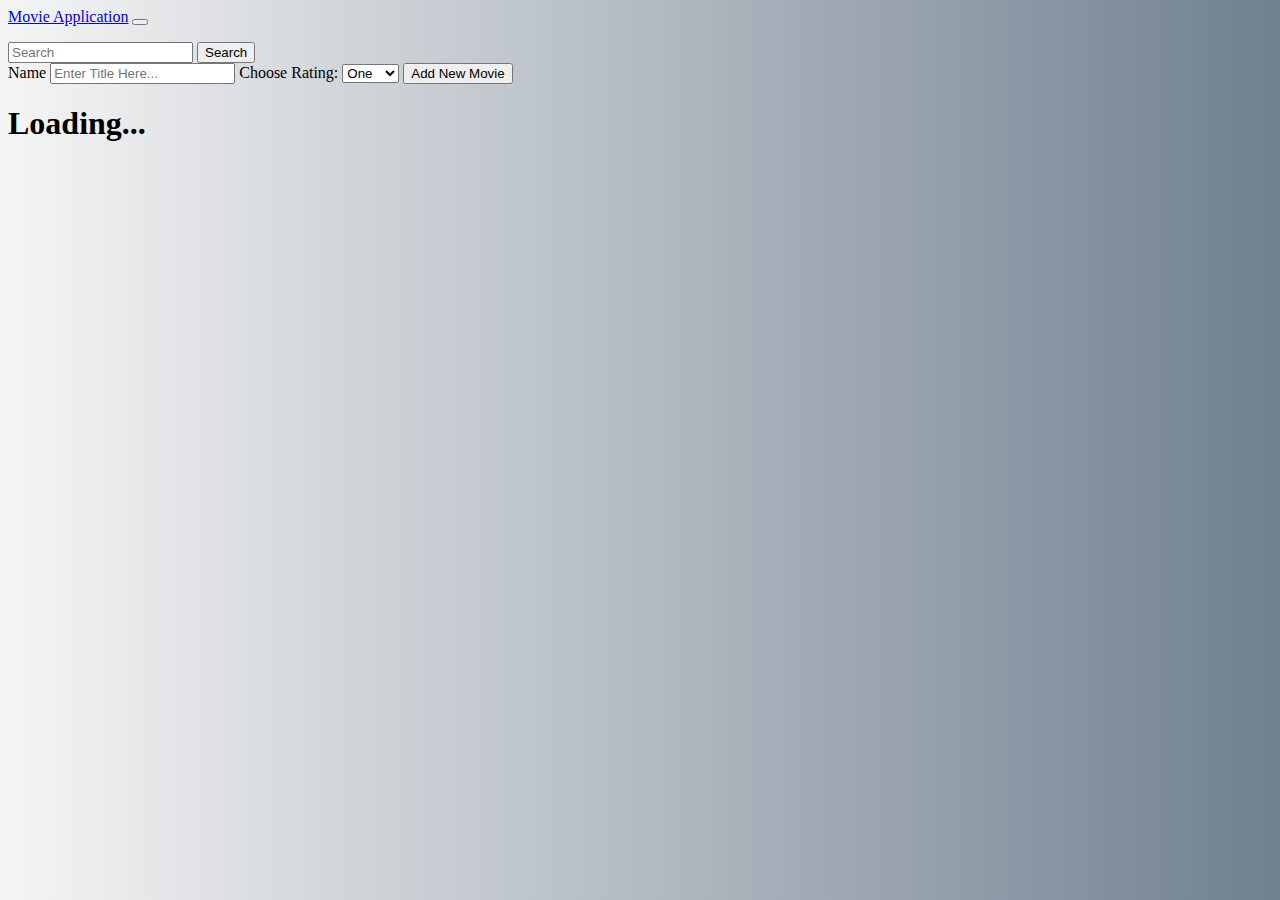
==== index.html @ 60b3ee13 "made slight progress on Edit capabilities. needs more work/refactor" ====
<!DOCTYPE html>
<html lang="en">
<head>
    <meta charset="UTF-8">
    <title>Movie App</title>
    <link rel="stylesheet" href="css/movies.css">
    <link rel="stylesheet" href="https://cdn.jsdelivr.net/npm/bootstrap@4.6.0/dist/css/bootstrap.min.css" integrity="sha384-B0vP5xmATw1+K9KRQjQERJvTumQW0nPEzvF6L/Z6nronJ3oUOFUFpCjEUQouq2+l" crossorigin="anonymous">
</head>
<body>

<!-----------    create navbar to search movies---->
    <nav class="navbar navbar-expand-lg navbar-light bg-light">
        <a class="navbar-brand" href="#">Movie Application</a>
        <button class="navbar-toggler" type="button" data-toggle="collapse" data-target="#navbarSupportedContent" aria-controls="navbarSupportedContent" aria-expanded="false" aria-label="Toggle navigation">
            <span class="navbar-toggler-icon"></span>
        </button>

        <div class="collapse navbar-collapse" id="navbarSupportedContent">
            <ul class="navbar-nav mr-auto">
            </ul>
            <form class="form-inline my-2 my-lg-0">
                <input class="form-control mr-sm-2" type="search" placeholder="Search" aria-label="Search">
                <button class="btn btn-outline-success my-2 my-sm-0" type="submit">Search</button>
            </form>
        </div>
    </nav>

<!-----------    form functionality---------------->

    <!--    form to add movies-->
    <div class="row d-flex justify-content-around">
        <form class="form-inline">
            <label class="sr-only">Name</label>
            <input type="text" class="form-control my-1 mr-sm-2" id="added-movie-title" placeholder="Enter Title Here...">

            <label class="my-1 mr-2">Choose Rating:</label>
            <select class="custom-select my-1 mr-sm-2" id="added-movie-rating">
                <option value="1">One</option>
                <option value="2">Two</option>
                <option value="3">Three</option>
                <option value="4">Four</option>
                <option value="5">Five</option>

            </select>

            <button type="submit" class="btn btn-primary my-1" id="add-movie-btn">Add New Movie</button>
        </form>

<!--        <form class="form-inline">-->
<!--            <label class="sr-only">Name</label>-->
<!--            <select class="custom-select my-1 mr-sm-2" id="movie-dropdown"></select>-->
<!--            <input type="text" class="form-control my-1 mr-sm-2" id="edit-movie-title" placeholder="Enter Movie to Edit">-->

<!--            <label class="my-1 mr-2">Choose Rating:</label>-->
<!--            <select class="custom-select my-1 mr-sm-2" id="edit-movie-rating">-->
<!--                <option value="1">One</option>-->
<!--                <option value="2">Two</option>-->
<!--                <option value="3">Three</option>-->
<!--                <option value="4">Four</option>-->
<!--                <option value="5">Five</option>-->

<!--            </select>-->

<!--            <button type="submit" class="btn btn-primary my-1" id="edit-movie-btn">Edit Movie</button>-->
<!--        </form>-->

<!--        <form class="form-inline">-->
<!--            <label class="sr-only">Name</label>-->
<!--            <input type="text" class="form-control my-1 mr-sm-2" id="" placeholder="Enter Title Here...">-->

<!--            <button type="submit" class="btn btn-primary my-1" id="delete-movie-btn">Delete</button>-->
<!--        </form>-->
    </div>



<!---------    rendered card data----------------->
    <div id="renderCards">
    </div>




<!--jQuery CDN-->
<script src="https://code.jquery.com/jquery-3.6.0.min.js" integrity="sha256-/xUj+3OJU5yExlq6GSYGSHk7tPXikynS7ogEvDej/m4=" crossorigin="anonymous"></script>


<!--bootstrap 4.6-->
<script src="https://code.jquery.com/jquery-3.5.1.slim.min.js" integrity="sha384-DfXdz2htPH0lsSSs5nCTpuj/zy4C+OGpamoFVy38MVBnE+IbbVYUew+OrCXaRkfj" crossorigin="anonymous"></script>
<script src="https://cdn.jsdelivr.net/npm/bootstrap@4.6.0/dist/js/bootstrap.bundle.min.js" integrity="sha384-Piv4xVNRyMGpqkS2by6br4gNJ7DXjqk09RmUpJ8jgGtD7zP9yug3goQfGII0yAns" crossorigin="anonymous"></script>

<!--JS Stylesheet-->
<script src="js/movie-project.js"></script>
</body>
</html>
---- css/movies.css ----
body {
    background: linear-gradient(to right, whitesmoke, slategray);
}

.movie-image {
    height: 200px;
}
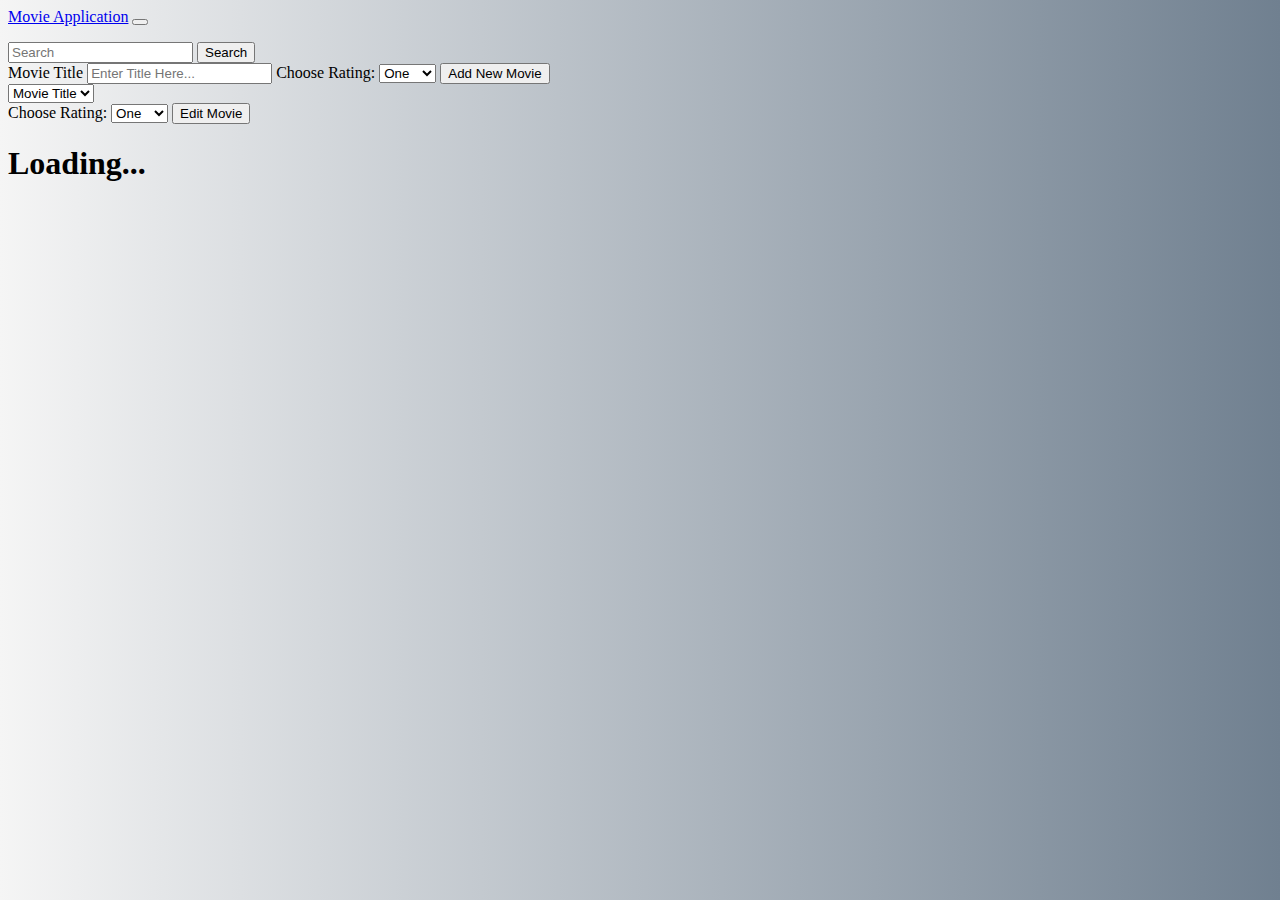
==== commit fdc9f4db: "fixed cards to work properly" ====
--- a/index.html
+++ b/index.html
@@ -30,11 +30,11 @@
     <!--    form to add movies-->
     <div class="row d-flex justify-content-around">
         <form class="form-inline">
-            <label class="sr-only">Name</label>
-            <input type="text" class="form-control my-1 mr-sm-2" id="added-movie-title" placeholder="Enter Title Here...">
+            <label class="sr-only" for="added-movie-title">Movie Title</label>
+            <input type="text" id="added-movie-title" class="form-control my-1 mr-sm-2"  placeholder="Enter Title Here...">
 
-            <label class="my-1 mr-2">Choose Rating:</label>
-            <select class="custom-select my-1 mr-sm-2" id="added-movie-rating">
+            <label for="added-movie-rating" class="my-1 mr-2">Choose Rating:</label>
+            <select class="custom-select my-1 mr-sm-2" id="added-movie-rating" name="rating">
                 <option value="1">One</option>
                 <option value="2">Two</option>
                 <option value="3">Three</option>
@@ -46,36 +46,32 @@
             <button type="submit" class="btn btn-primary my-1" id="add-movie-btn">Add New Movie</button>
         </form>
 
-<!--        <form class="form-inline">-->
-<!--            <label class="sr-only">Name</label>-->
-<!--            <select class="custom-select my-1 mr-sm-2" id="movie-dropdown"></select>-->
-<!--            <input type="text" class="form-control my-1 mr-sm-2" id="edit-movie-title" placeholder="Enter Movie to Edit">-->
+        <form class="form-inline">
+            <div id="moviesToEdit" class="mx-3">
+                <select name="editableMovies" class="custom-select">
+                    <option value="">Movie Title</option>
+                </select>
+            </div>
 
-<!--            <label class="my-1 mr-2">Choose Rating:</label>-->
-<!--            <select class="custom-select my-1 mr-sm-2" id="edit-movie-rating">-->
-<!--                <option value="1">One</option>-->
-<!--                <option value="2">Two</option>-->
-<!--                <option value="3">Three</option>-->
-<!--                <option value="4">Four</option>-->
-<!--                <option value="5">Five</option>-->
+            <label for="edit-movie-rating" class="my-1 mr-2">Choose Rating:</label>
+            <select name="rating" class="custom-select my-1 mr-sm-2" id="edit-movie-rating">
+                <option value="1">One</option>
+                <option value="2">Two</option>
+                <option value="3">Three</option>
+                <option value="4">Four</option>
+                <option value="5">Five</option>
 
-<!--            </select>-->
+            </select>
 
-<!--            <button type="submit" class="btn btn-primary my-1" id="edit-movie-btn">Edit Movie</button>-->
-<!--        </form>-->
-
-<!--        <form class="form-inline">-->
-<!--            <label class="sr-only">Name</label>-->
-<!--            <input type="text" class="form-control my-1 mr-sm-2" id="" placeholder="Enter Title Here...">-->
-
-<!--            <button type="submit" class="btn btn-primary my-1" id="delete-movie-btn">Delete</button>-->
-<!--        </form>-->
+            <button type="submit" class="btn btn-primary my-1" id="edit-movie-btn">Edit Movie</button>
+        </form>
     </div>
 
 
 
 <!---------    rendered card data----------------->
-    <div id="renderCards">
+    <div  class="row row-cols-1 row-cols-md-3">
+            <div id="renderCards"></div>
     </div>
 
 
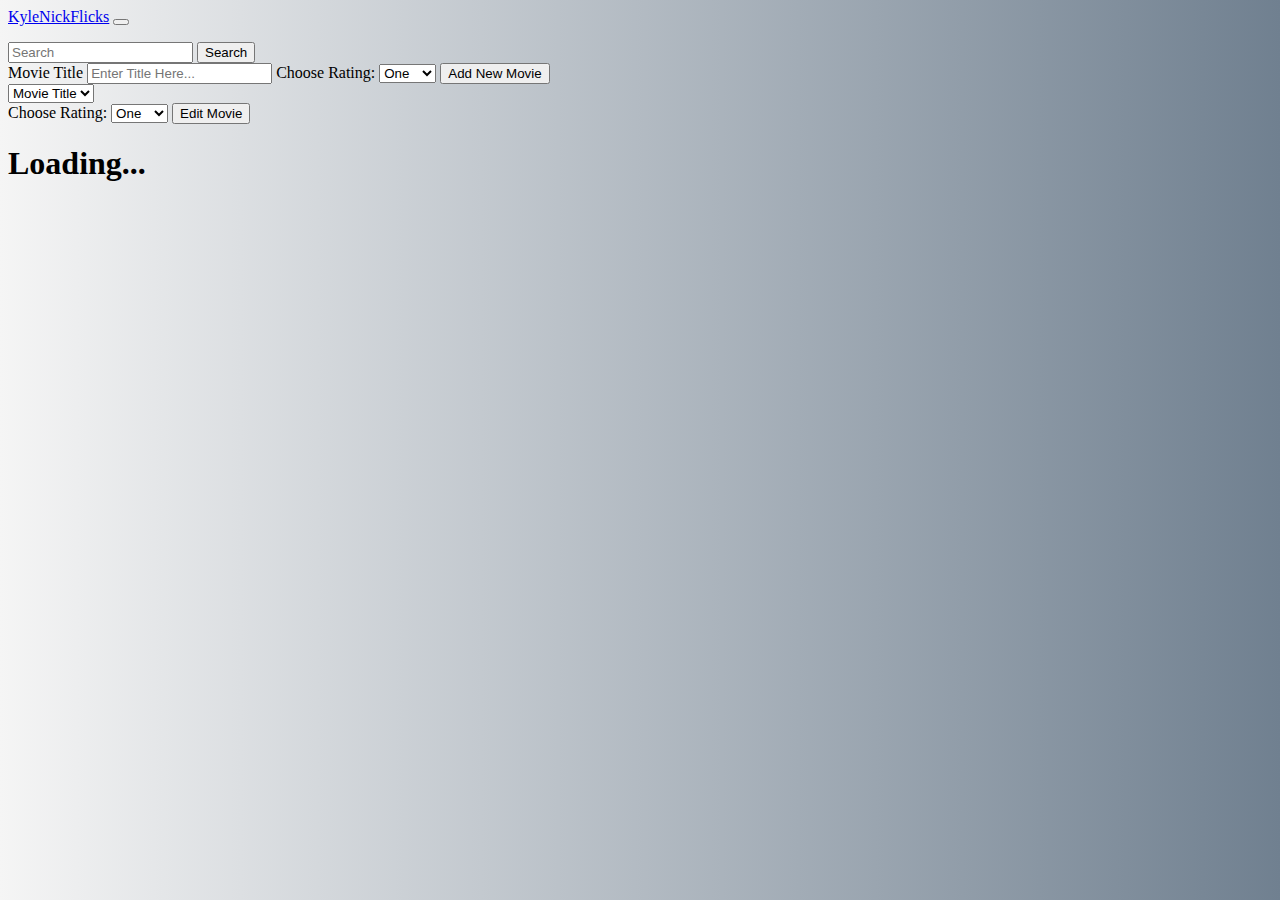
==== commit ce69bf89: "editing functionality almost finished" ====
--- a/index.html
+++ b/index.html
@@ -10,7 +10,7 @@
 
 <!-----------    create navbar to search movies---->
     <nav class="navbar navbar-expand-lg navbar-light bg-light">
-        <a class="navbar-brand" href="#">Movie Application</a>
+        <a class="navbar-brand" href="#">KyleNickFlicks</a>
         <button class="navbar-toggler" type="button" data-toggle="collapse" data-target="#navbarSupportedContent" aria-controls="navbarSupportedContent" aria-expanded="false" aria-label="Toggle navigation">
             <span class="navbar-toggler-icon"></span>
         </button>
@@ -47,7 +47,7 @@
         </form>
 
         <form class="form-inline">
-            <div id="moviesToEdit" class="mx-3">
+            <div id="movie-to-edit" class="mx-3">
                 <select name="editableMovies" class="custom-select">
                     <option value="">Movie Title</option>
                 </select>
@@ -70,7 +70,7 @@
 
 
 <!---------    rendered card data----------------->
-    <div  class="row row-cols-1 row-cols-md-3">
+    <div  class="row row-cols-1 row-cols-md-3 my-2">
             <div id="renderCards"></div>
     </div>
 
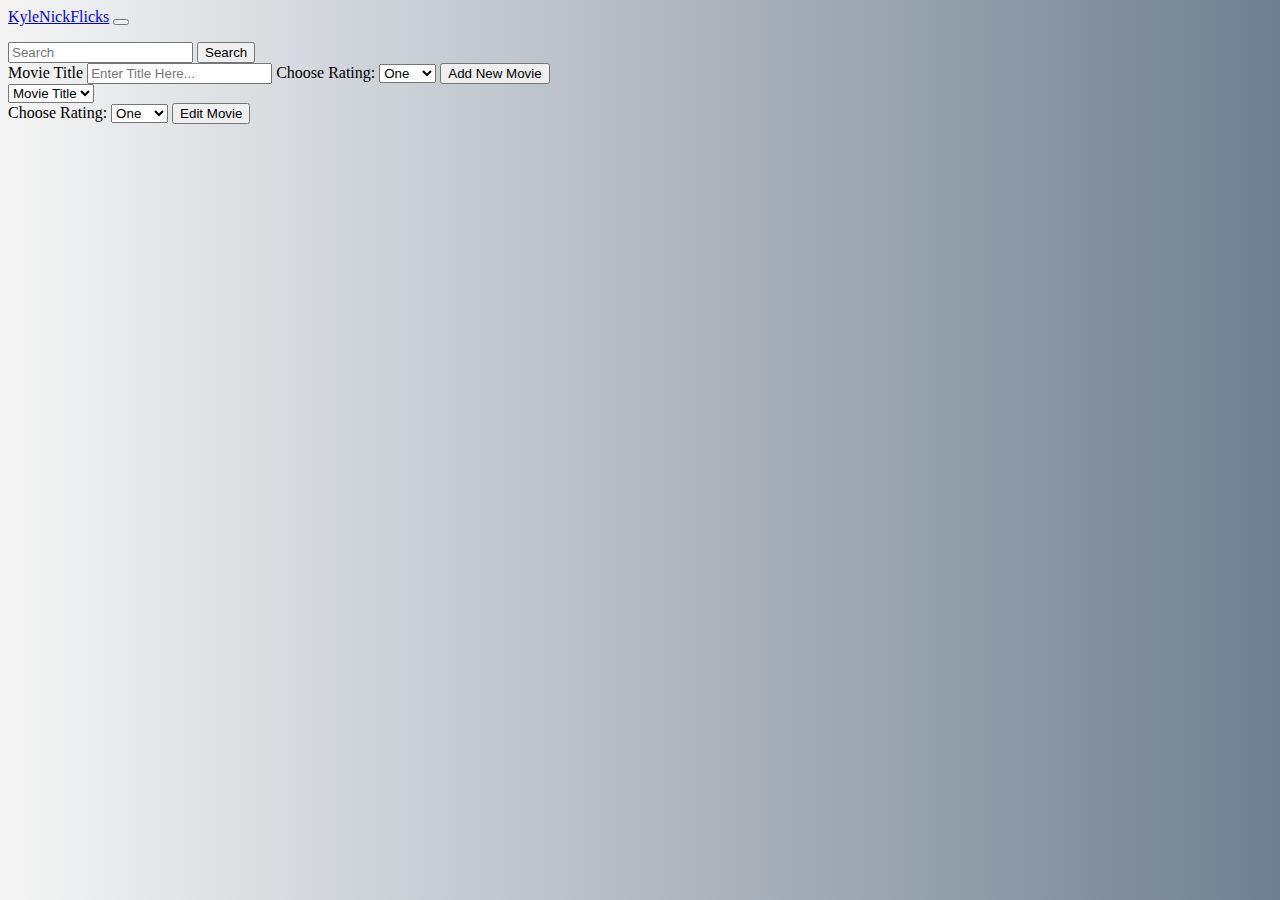
==== commit 3d531479: "Merge branch 'master' into nico-gaytan" ====
--- a/index.html
+++ b/index.html
@@ -60,6 +60,25 @@
                 <option value="3">Three</option>
                 <option value="4">Four</option>
                 <option value="5">Five</option>
+              
+<!--        <form class="form-inline">-->
+<!--            <label class="sr-only">Name</label>-->
+<!--            <select class="custom-select my-1 mr-sm-2" id="movie-dropdown"></select>-->
+<!--            <input type="text" class="form-control my-1 mr-sm-2" id="edit-movie-title" placeholder="Enter Movie to Edit">-->
+
+<!--            <label class="my-1 mr-2">Choose Rating:</label>-->
+<!--            <select class="custom-select my-1 mr-sm-2" id="edit-movie-rating">-->
+<!--                <option value="1">One</option>-->
+<!--                <option value="2">Two</option>-->
+<!--                <option value="3">Three</option>-->
+<!--                <option value="4">Four</option>-->
+<!--                <option value="5">Five</option>-->
+
+<!--            </select>-->
+
+<!--            <button type="submit" class="btn btn-primary my-1" id="edit-movie-btn">Edit Movie</button>-->
+<!--        </form>-->
+
 
             </select>
 
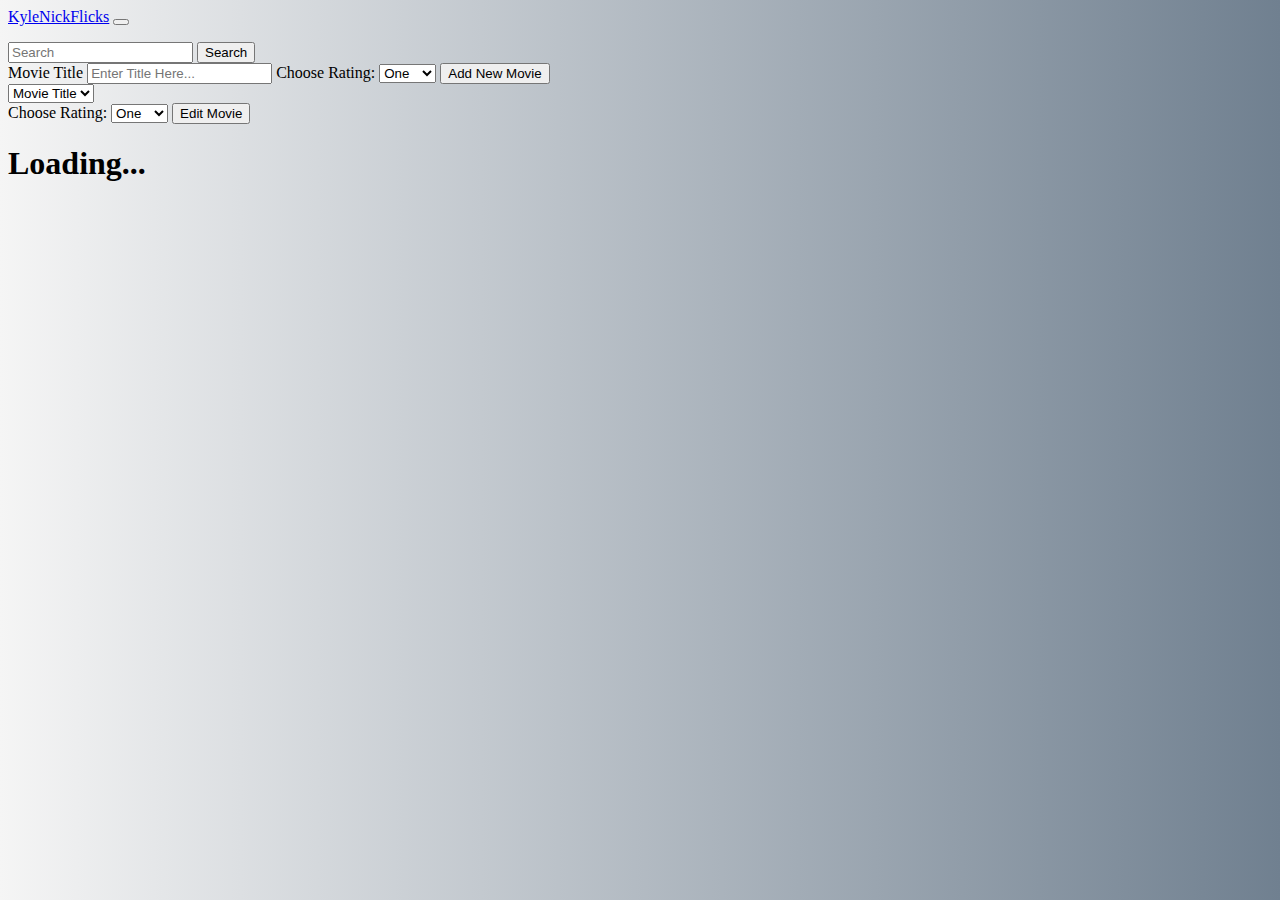
==== commit 47ce5a32: "fixed slight syntax errors, deleted commented out code, and began to refactor edit movies functional" ====
--- a/index.html
+++ b/index.html
@@ -60,28 +60,7 @@
                 <option value="3">Three</option>
                 <option value="4">Four</option>
                 <option value="5">Five</option>
-              
-<!--        <form class="form-inline">-->
-<!--            <label class="sr-only">Name</label>-->
-<!--            <select class="custom-select my-1 mr-sm-2" id="movie-dropdown"></select>-->
-<!--            <input type="text" class="form-control my-1 mr-sm-2" id="edit-movie-title" placeholder="Enter Movie to Edit">-->
-
-<!--            <label class="my-1 mr-2">Choose Rating:</label>-->
-<!--            <select class="custom-select my-1 mr-sm-2" id="edit-movie-rating">-->
-<!--                <option value="1">One</option>-->
-<!--                <option value="2">Two</option>-->
-<!--                <option value="3">Three</option>-->
-<!--                <option value="4">Four</option>-->
-<!--                <option value="5">Five</option>-->
-
-<!--            </select>-->
-
-<!--            <button type="submit" class="btn btn-primary my-1" id="edit-movie-btn">Edit Movie</button>-->
-<!--        </form>-->
-
-
             </select>
-
             <button type="submit" class="btn btn-primary my-1" id="edit-movie-btn">Edit Movie</button>
         </form>
     </div>
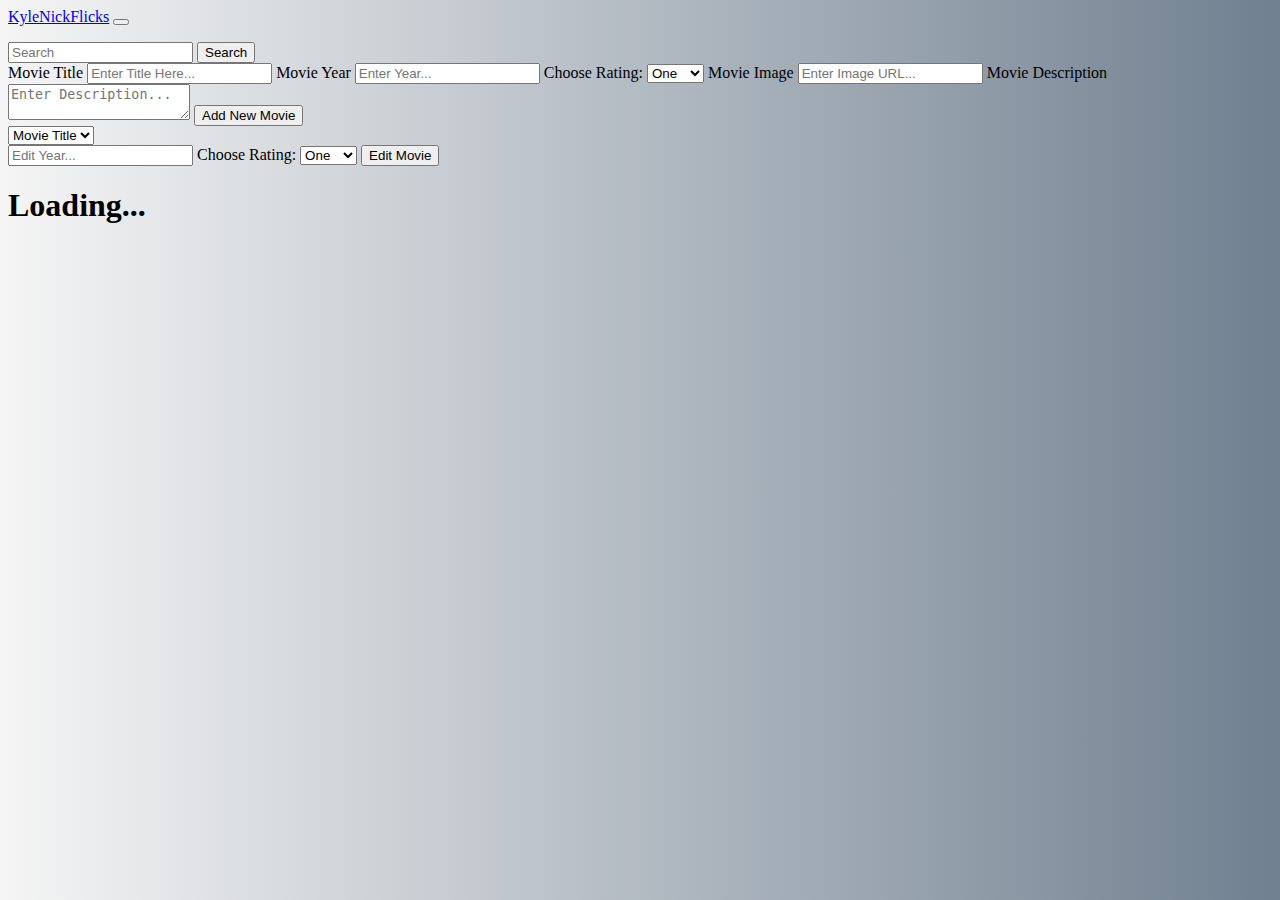
==== commit b28be3a4: "finished to-dos, working on bonuses" ====
--- a/index.html
+++ b/index.html
@@ -1,5 +1,5 @@
 <!DOCTYPE html>
-<html lang="en">
+<html lang="en" xmlns="http://www.w3.org/1999/html">
 <head>
     <meta charset="UTF-8">
     <title>Movie App</title>
@@ -33,6 +33,9 @@
             <label class="sr-only" for="added-movie-title">Movie Title</label>
             <input type="text" id="added-movie-title" class="form-control my-1 mr-sm-2"  placeholder="Enter Title Here...">
 
+            <label class="sr-only" for="added-movie-year">Movie Year</label>
+            <input type="text" id="added-movie-year" class="form-control my-1 mr-sm-2" placeholder="Enter Year...">
+
             <label for="added-movie-rating" class="my-1 mr-2">Choose Rating:</label>
             <select class="custom-select my-1 mr-sm-2" id="added-movie-rating" name="rating">
                 <option value="1">One</option>
@@ -43,15 +46,24 @@
 
             </select>
 
+            <label class="sr-only" for="added-movie-image">Movie Image</label>
+            <input type="text" id="added-movie-image" class="form-control my-1 mr-sm-2"  placeholder="Enter Image URL...">
+
+            <label class="sr-only" for="added-movie-description">Movie Description</label>
+            <textarea type="text" id="added-movie-description" class="form-control my-1 mr-sm-2"  placeholder="Enter Description..."></textarea>
+
             <button type="submit" class="btn btn-primary my-1" id="add-movie-btn">Add New Movie</button>
         </form>
 
-        <form class="form-inline">
+        <form class="form-inline my-3">
             <div id="movie-to-edit" class="mx-3">
                 <select name="editableMovies" class="custom-select">
                     <option value="">Movie Title</option>
                 </select>
             </div>
+
+            <label for="edit-movie-year" class="my-1 mr-2"></label>
+            <input type="text" id="edit-movie-year" class="form-control my-1 mr-sm-2" placeholder="Edit Year...">
 
             <label for="edit-movie-rating" class="my-1 mr-2">Choose Rating:</label>
             <select name="rating" class="custom-select my-1 mr-sm-2" id="edit-movie-rating">
--- a/css/movies.css
+++ b/css/movies.css
@@ -1,7 +1,3 @@
 body {
     background: linear-gradient(to right, whitesmoke, slategray);
 }
-
-.movie-image {
-    height: 200px;
-}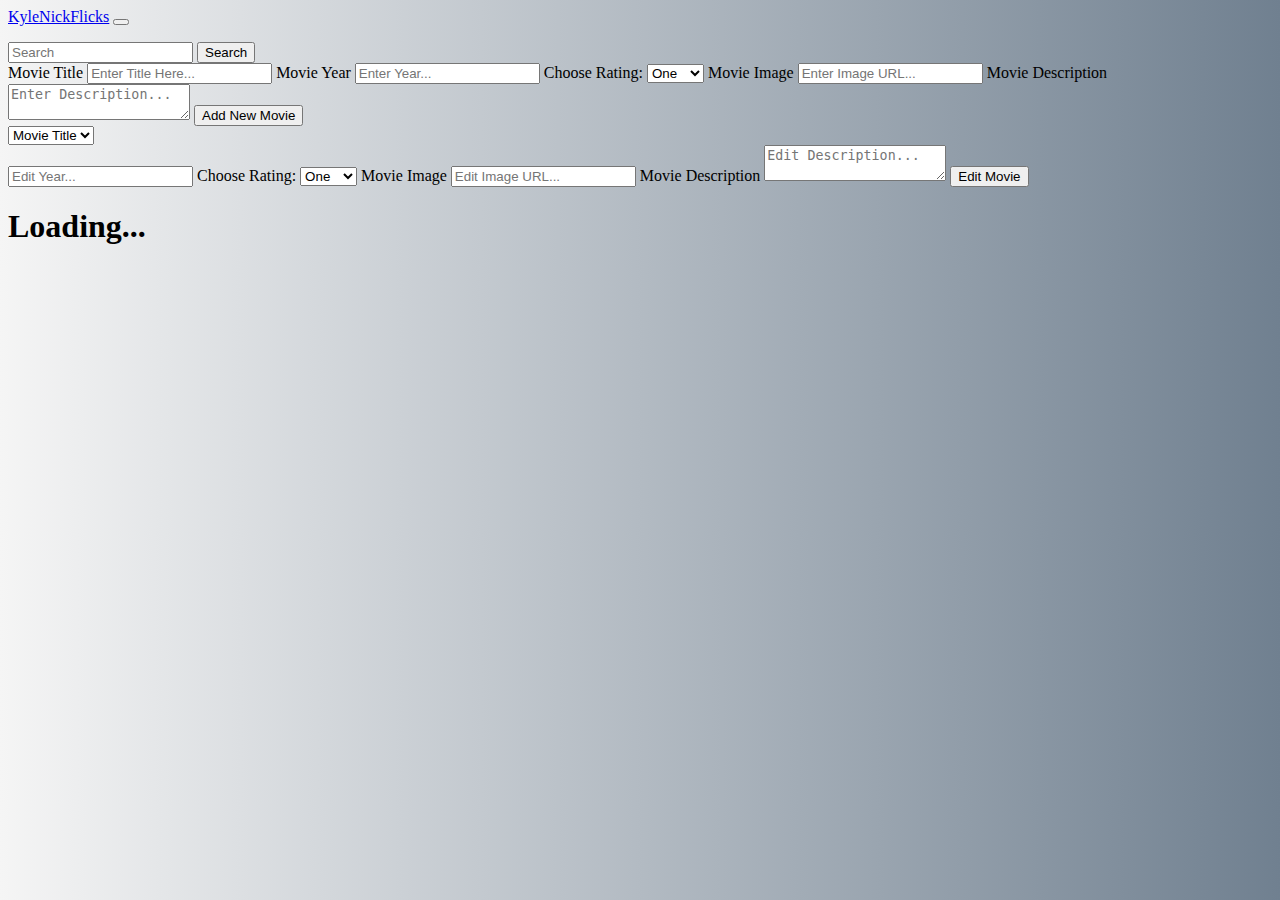
==== commit 51739fe4: "finished full functionality of our edit bonus. continuing to work on bonus" ====
--- a/index.html
+++ b/index.html
@@ -73,6 +73,13 @@
                 <option value="4">Four</option>
                 <option value="5">Five</option>
             </select>
+
+            <label class="sr-only" for="edit-movie-image">Movie Image</label>
+            <input type="text" id="edit-movie-image" class="form-control my-1 mr-sm-2"  placeholder="Edit Image URL...">
+
+            <label class="sr-only" for="edit-movie-description">Movie Description</label>
+            <textarea type="text" id="edit-movie-description" class="form-control my-1 mr-sm-2"  placeholder="Edit Description..."></textarea>
+
             <button type="submit" class="btn btn-primary my-1" id="edit-movie-btn">Edit Movie</button>
         </form>
     </div>
